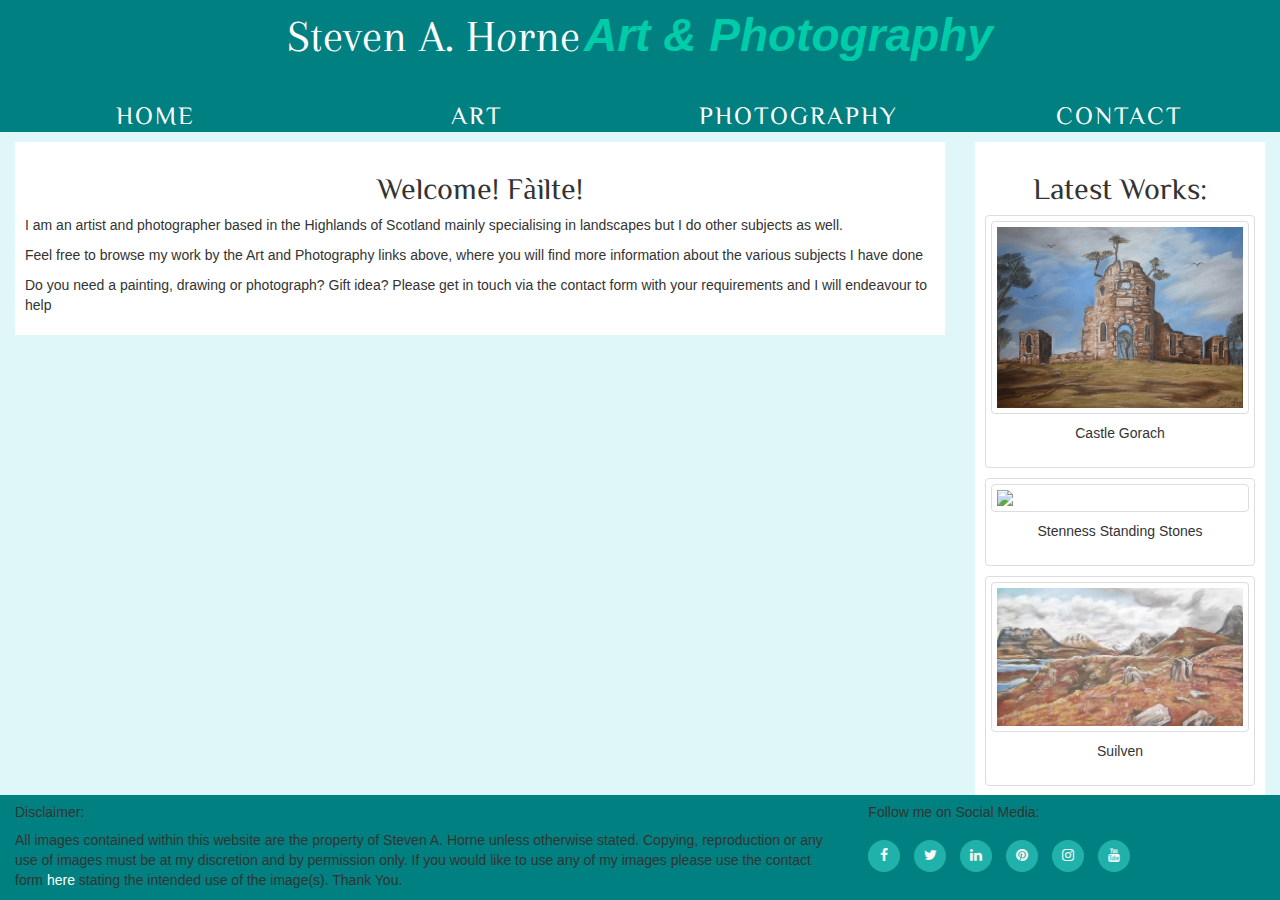
==== index.html @ 1c75224b "side bar added and images added" ====
<!DOCTYPE html>
<html lang="en">
<head>
        <meta charset="UTF-8">
        <meta name="viewport" content="width=device-width, initial-scale=1">
        <link rel="stylesheet" href="https://maxcdn.bootstrapcdn.com/bootstrap/3.3.7/css/bootstrap.min.css" type="text/css" />
        <link rel="stylesheet" href="https://maxcdn.bootstrapcdn.com/font-awesome/4.7.0/css/font-awesome.min.css" type="text/css" />
        <link rel="stylesheet" href="https://cdnjs.cloudflare.com/ajax/libs/hover.css/2.3.1/css/hover-min.css" type="text/css" />
        <link rel="stylesheet" href="css/style.css" type="text/css"/>
        <title>UX Milestone Project - Steven A. Horne - Home</title>
        
    </head>
    
    <body>
        <header class="container-fluid">
            <div class="row">
                <div class="col-md-12">
                    <div class="heading">
                        <h1 class="name text-center">Steven A. H<span class="span">o</span>rne</h1>
                        <h2 class="title inline-block text-center">Art & Photography</h2>
                    </div>
                </div>
            </div>
            
            <div class="row">
                <ul class="list-inline">
                    <li class="col-xs-6 col-sm-3 menu-item">
                        <a href="index.html" class="link" target="_blank"><span class="mobile-link"> Home</span></a>
                    </li>
                    <li class="col-xs-6 col-sm-3 menu-item">
                        <a href="art.html" class="link" target="_blank"><span class="mobile-link"> Art</span></a>
                    </li>
                    <li class="col-xs-6 col-sm-3 menu-item">
                        <a href="photography.html" class="link" target="_blank"><span class="mobile-link"> Photography</span></a>
                    </li>
                    <li class="col-xs-6 col-sm-3 menu-item">
                        <a href="contact.html" class="link" target="_blank"><span class="mobile-link"> Contact</span></a>
                    </li>
                </ul>
            </div>
            
        </header>
        
        <section class="container-fluid">
            <div class="row">

                <div class="col-md-9">
                    <div class="main">
                        <h1 class="welcome">Welcome! Fàilte!</h1>
                        <p class="text">I am an artist and photographer based in the Highlands of Scotland mainly specialising in landscapes
                        but I do other subjects as well.</p>
                        <p class="text">Feel free to browse my work by the Art and Photography links above, where you will find more information about the
                        various subjects I have done</p>
                        <p class="text">Do you need a painting, drawing or photograph? Gift idea? Please get in touch via the contact form with your requirements and
                        I will endeavour to help</p>
                    </div>
                </div>

                <div class="col-md-3">
                    <div class="side">
                            
                        <h3 class="welcome">Latest Works:</h3>
                        
                        <div class="thumbnail">
                            <img class="img-thumbnail img-responsive" src="img/art/Castle_Gorach_II.png"> 
                            <div class="caption">
                                <p>Castle Gorach</p>
                            </div>
                        </div>
                        
                        <div class="thumbnail">
                            <img class="img-thumbnail img-responsive" src="img/photography/SAH_06062018_Orkney_Stenness1bw.png">
                            <div class="caption">
                                <p>Stenness Standing Stones</p>
                             </div>
                        </div>
                        
                        <div class="thumbnail">
                            <img class="img-thumbnail img-responsive" src="img/art/Suilven.png">
                              <div class="caption">
                                 <p>Suilven</p>
                              </div>
                        </div>
                    </div>
                </div>

            </div>
        </section>
        
        <footer class="container-fluid">
            <div class="row">
                <div class="col-md-8">
                    <h5 class="uppercase general-sub">Disclaimer:</h5>
                    <p class="inline-block">All images contained within this website are the
                    property of Steven A. Horne unless otherwise stated.
                    Copying, reproduction or any use of images must be at my discretion
                    and by permission only.  If you would like to use any of my images
                    please use the contact form <a class="contact-link" target="_blank" href="contact.html">here</a> stating the intended use of the image(s).  Thank You.</p>
                </div>
                <div class="col-sm-4">
                <h5 class="uppercase general-sub">Follow me on Social Media:</h5>
                <ul class="list-inline social-links">
                    <li><a target="_blank" href="#"><i class="fa fa-facebook"></i></a></li>
                    <li><a target="_blank" href="#"><i class="fa fa-twitter"></i></a></li>
                    <li><a target="_blank" href="#"><i class="fa fa-linkedin"></i></a></li>
                    <li><a target="_blank" href="#"><i class="fa fa-pinterest"></i></a></li>
                    <li><a target="_blank" href="#"><i class="fa fa-instagram"></i></a></li>
                    <li><a target="_blank" href="#"><i class="fa fa-youtube"></i></a></li>
                </ul>
            </div>
            </div>
            
        </footer>
        
        <script src="https://cdnjs.cloudflare.com/ajax/libs/jquery/3.3.7/jquery.min.js"></script>
        <script src="https://stackpath.bootstrapcdn.com/bootstrap/3.3.7/js/bootstrap.min.js"></script>
    
    </body>
</html>
---- css/style.css ----
@import url('https://fonts.googleapis.com/css?family=Arapey:100,200,300,400,500,600,700|ZCOOL+XiaoWei:100,200,300,400,500,600,700');

body {
    background-color: #E0F7FA
}

/*Header */
header {
    background-color: #008080;
}
.heading {
    margin: 0 auto;
    padding: 10px;
    text-align: center;
}
.name {
    font-family: 'Arapey', serif;
    font-weight: 100;
    font-size: 46px;
    margin-top: 50px;
    color: #ffffff;
    display: inline;
    text-align: center;
}
.title {
    font-family: "Arial", sans-serif;
    font-weight: bold;
    font-size: 46px;
    font-style: italic;
    display:inline;
    text-align: center;
    color: #00ccaa;
}
.span {
    font-style: italic;
}
/*----Navbar*/
ul {
    margin-top: 20px;
}
.menu-item {
    font-family: 'ZCOOL XiaoWei', serif;
    font-weight: 100;
    font-size: 25px;
    height: 40px;
    text-align: center;
    padding: 0;
    letter-spacing: 2px;
}

.menu-item a {
    width: 100%;
    text-decoration: none;
    color: #ffffff;
}

.menu-item span {
    display: block;
    width: 100%;
    padding-top: 5px;
    text-align: center;
    text-transform: uppercase;
}
.menu-item:hover {
    background-color: #00ccaa;
}
.menu-item a:hover {
        color: #0000aa;
}
/* Footer */

/* Main content */

.main {
    background-color: #ffffff;
    margin: 0 auto;
    margin-top: 10px;
    margin-right: 0px;
    padding: 10px;
}
.welcome {
    font-family: 'ZCOOL XiaoWei', serif;
    font-weight: 200;
    font-size: 30px;
    text-align: center;
}
.side {
    background-color: #ffffff;
    margin: 0 auto;
    margin-top: 10px;
    padding: 10px;
    height: 100%;
}
.thumbnail {
    margin: 0 auto;
    height: auto;
    padding: 5px;
    margin-bottom: 10px;
}
.img-thumbnail {
      border: 1px solid #ddd; /* Gray border */
      border-radius: 4px;  /* Rounded border */
      padding: 5px; /* Some padding */
      width: 100%; /* Set a small width */
      margin: 0 auto;
}
.caption {
    text-align: center;
}

footer {
    background-color: #008080;
    position: fixed;
    bottom: 0;
}
.contact-link {
    text-decoration: none;
    color: #ffffff;
}
.contact-link:hover {
    text-decoration: none;
    color: #ffff00;
}
.social-links li a i {
    width: 32px;
    height: 32px;
    padding: 12px 0;
    border-radius: 50%;
    line-height: 7px;
    text-align: center;
    color: #fafafa;
    background: #20b2aa;
    transition: all 0.35s ease-in-out;
    -moz-transition: all 0.35s ease-in-out;
    -webkit-transition: all 0.35s ease-in-out;
    -o-transition: all 0.35s ease-in-out;
}

.social-links li a i:hover {
    background: #000000;
}

@media(max-width: 992px) {
    .name, .title {
        display: inline-block;
    }
    .title {
        margin-top: 0;
    }
    
}

@media(max-width: 768px) {
    header {
        padding-bottom: 5px;
        padding-top: 5px;    
    }
    .heading {
        padding: 0px;
    }
    h1, h2 {
        margin-top: 0;
    }
    .name {
        margin: 0;
    }
    .mobile-link {
        height: 100%;
        margin-bottom: 30px;
    }
    .list-inline {
        font-size: 24px;
    }
}
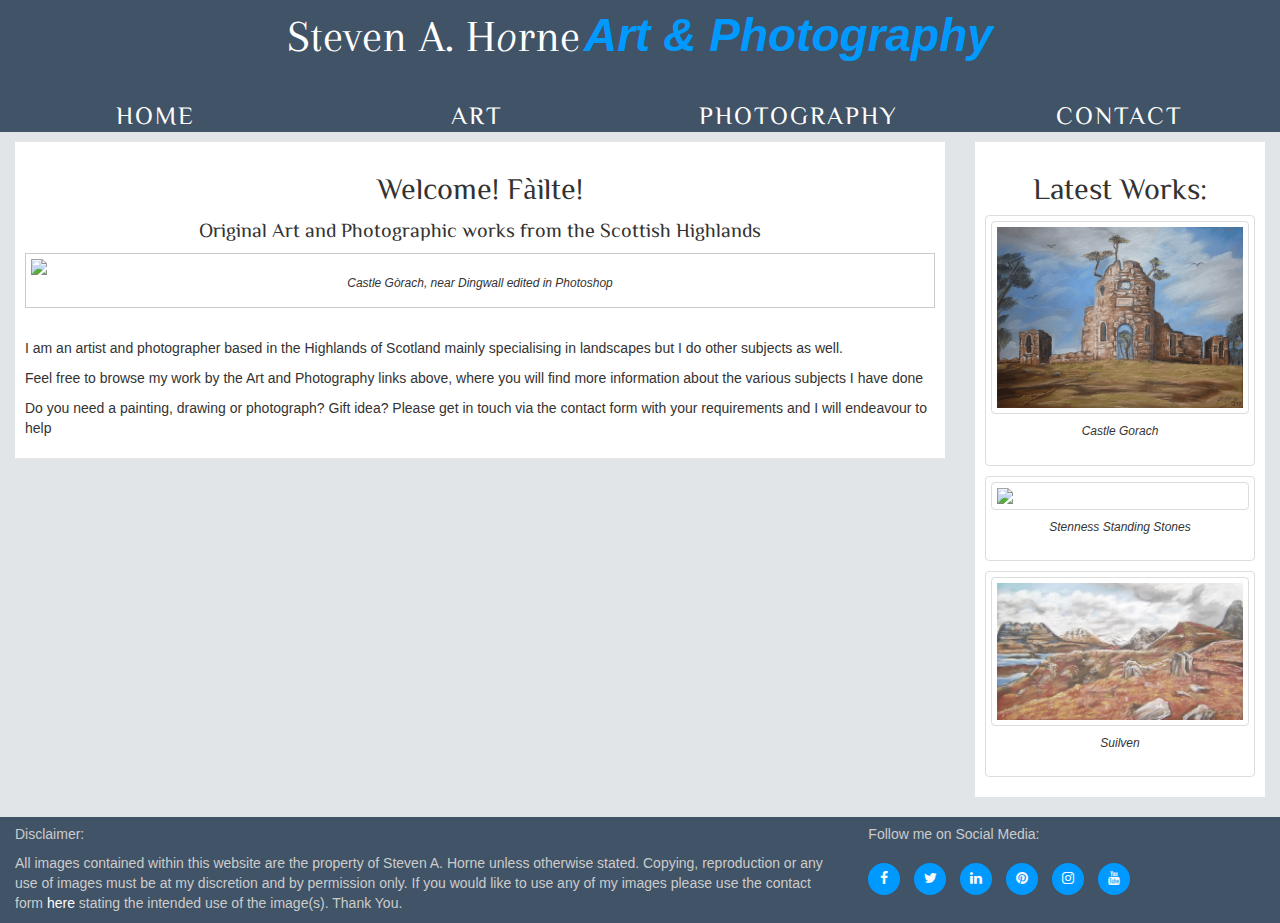
==== commit b3ed900e: "change of colour scheme and main section" ====
--- a/index.html
+++ b/index.html
@@ -47,6 +47,11 @@
                 <div class="col-md-9">
                     <div class="main">
                         <h1 class="welcome">Welcome! Fàilte!</h1>
+                        <p class="sub-heading">Original Art and Photographic works from the Scottish Highlands</p>
+                        <div class="photo">
+                            <img class="img-responsive" src="img/photography/SAH_06.04.15_CastleGorach2b.png"></img>
+                            <p class="caption">Castle Gòrach, near Dingwall edited in Photoshop</p>
+                        </div>
                         <p class="text">I am an artist and photographer based in the Highlands of Scotland mainly specialising in landscapes
                         but I do other subjects as well.</p>
                         <p class="text">Feel free to browse my work by the Art and Photography links above, where you will find more information about the
--- a/css/style.css
+++ b/css/style.css
@@ -1,12 +1,12 @@
 @import url('https://fonts.googleapis.com/css?family=Arapey:100,200,300,400,500,600,700|ZCOOL+XiaoWei:100,200,300,400,500,600,700');
 
 body {
-    background-color: #E0F7FA
+    background-color: #e2e5e8
 }
 
 /*Header */
 header {
-    background-color: #008080;
+    background-color: #415366;
 }
 .heading {
     margin: 0 auto;
@@ -29,7 +29,7 @@
     font-style: italic;
     display:inline;
     text-align: center;
-    color: #00ccaa;
+    color: #0099ff;
 }
 .span {
     font-style: italic;
@@ -84,6 +84,21 @@
     font-size: 30px;
     text-align: center;
 }
+.sub-heading {
+    font-family: 'ZCOOL XiaoWei', serif;
+    font-weight: 200;
+    font-size: 20px;
+    text-align: center;
+}
+.photo {
+    border: 1px solid #cacaca;
+    padding: 5px;
+    margin-bottom: 30px;
+}
+.caption {
+    font-size: 12px;
+    font-style: italic;
+}
 .side {
     background-color: #ffffff;
     margin: 0 auto;
@@ -109,9 +124,11 @@
 }
 
 footer {
-    background-color: #008080;
-    position: fixed;
+    background-color: #415366;
+    position: relative;
     bottom: 0;
+    margin-top: 20px;
+    color: #cccccc;
 }
 .contact-link {
     text-decoration: none;
@@ -129,7 +146,7 @@
     line-height: 7px;
     text-align: center;
     color: #fafafa;
-    background: #20b2aa;
+    background: #0099ff;
     transition: all 0.35s ease-in-out;
     -moz-transition: all 0.35s ease-in-out;
     -webkit-transition: all 0.35s ease-in-out;
@@ -137,7 +154,7 @@
 }
 
 .social-links li a i:hover {
-    background: #000000;
+    background-color: #000000;
 }
 
 @media(max-width: 992px) {
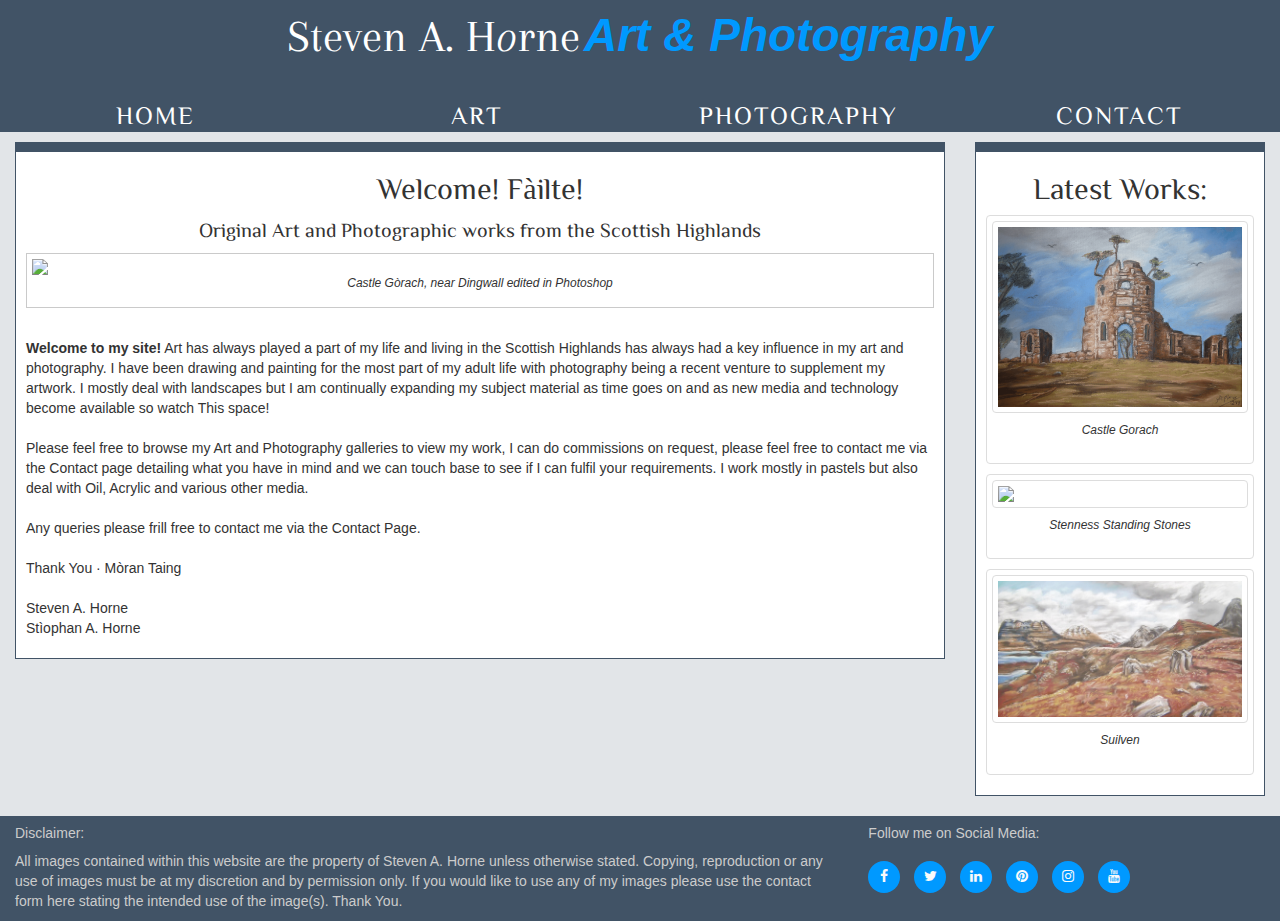
==== commit ef215d3f: "Added main section content and CSS tidy up" ====
--- a/index.html
+++ b/index.html
@@ -52,12 +52,22 @@
                             <img class="img-responsive" src="img/photography/SAH_06.04.15_CastleGorach2b.png"></img>
                             <p class="caption">Castle Gòrach, near Dingwall edited in Photoshop</p>
                         </div>
-                        <p class="text">I am an artist and photographer based in the Highlands of Scotland mainly specialising in landscapes
-                        but I do other subjects as well.</p>
-                        <p class="text">Feel free to browse my work by the Art and Photography links above, where you will find more information about the
-                        various subjects I have done</p>
-                        <p class="text">Do you need a painting, drawing or photograph? Gift idea? Please get in touch via the contact form with your requirements and
-                        I will endeavour to help</p>
+                            <p class="text"><span class="highlight">Welcome to my site!</span>  Art has always played a part of my life and living in the Scottish Highlands has always had a key influence in my art and photography.
+                            I have been drawing and painting for the most part of my adult life with photography being a recent venture to supplement my artwork.  
+                            I mostly deal with landscapes but I am continually expanding my subject material as time goes on and as new media and technology become available so watch
+                            This space!
+                            <br><br>
+                            Please feel free to browse my Art and Photography galleries to view my work, I can do commissions on request, please feel free to contact me via the 
+                            <a class="contact-link" target="_blank" href="contact.html">Contact</a> page detailing what you have in mind and we can touch base to see if I can fulfil your requirements.  I work mostly in pastels but also deal with Oil, Acrylic and various other media.
+                            <br><br>
+                            Any queries please frill free to contact me via the <a class="contact-link" target="_blank" href="contact.html">Contact Page</a>.
+                            <br><br>
+                            Thank You &middot; Mòran Taing
+                            <br><br>
+                            Steven A. Horne
+                            <br>
+                            Stìophan A. Horne
+                            </p>
                     </div>
                 </div>
 
@@ -117,7 +127,7 @@
             
         </footer>
         
-        <script src="https://cdnjs.cloudflare.com/ajax/libs/jquery/3.3.7/jquery.min.js"></script>
+        <script src="https://ajax.googleapis.com/ajax/libs/jquery/1.12.4/jquery.min.js"></script>
         <script src="https://stackpath.bootstrapcdn.com/bootstrap/3.3.7/js/bootstrap.min.js"></script>
     
     </body>
--- a/css/style.css
+++ b/css/style.css
@@ -1,18 +1,23 @@
 @import url('https://fonts.googleapis.com/css?family=Arapey:100,200,300,400,500,600,700|ZCOOL+XiaoWei:100,200,300,400,500,600,700');
+
+/*================================== Colour Scheme */
 
 body {
     background-color: #e2e5e8
 }
 
-/*Header */
-header {
+header, footer {
     background-color: #415366;
+    
+/*================================== Header */
+
 }
 .heading {
     margin: 0 auto;
     padding: 10px;
     text-align: center;
 }
+
 .name {
     font-family: 'Arapey', serif;
     font-weight: 100;
@@ -22,6 +27,7 @@
     display: inline;
     text-align: center;
 }
+
 .title {
     font-family: "Arial", sans-serif;
     font-weight: bold;
@@ -31,13 +37,17 @@
     text-align: center;
     color: #0099ff;
 }
+
 .span {
     font-style: italic;
 }
-/*----Navbar*/
+
+/*================================== Navbar */
+
 ul {
     margin-top: 20px;
 }
+
 .menu-item {
     font-family: 'ZCOOL XiaoWei', serif;
     font-weight: 100;
@@ -61,15 +71,16 @@
     text-align: center;
     text-transform: uppercase;
 }
+
 .menu-item:hover {
-    background-color: #00ccaa;
-}
+    background-color: #0099ff;
+}
+
 .menu-item a:hover {
-        color: #0000aa;
-}
-/* Footer */
-
-/* Main content */
+        color: #ffffff;
+}
+
+/*================================== Main Section */
 
 .main {
     background-color: #ffffff;
@@ -77,34 +88,52 @@
     margin-top: 10px;
     margin-right: 0px;
     padding: 10px;
-}
+    border-top: 10px solid #415366;
+    border-left: 1px solid #415366;
+    border-bottom: 1px solid #415366;
+    border-right: 1px solid #415366;
+}
+
 .welcome {
     font-family: 'ZCOOL XiaoWei', serif;
     font-weight: 200;
     font-size: 30px;
     text-align: center;
-}
+    margin-top: 10px;
+}
+
 .sub-heading {
     font-family: 'ZCOOL XiaoWei', serif;
     font-weight: 200;
     font-size: 20px;
     text-align: center;
 }
+
 .photo {
     border: 1px solid #cacaca;
     padding: 5px;
     margin-bottom: 30px;
 }
+
 .caption {
     font-size: 12px;
     font-style: italic;
 }
+
+.highlight {
+    font-weight: 800;
+}
+
 .side {
     background-color: #ffffff;
     margin: 0 auto;
     margin-top: 10px;
     padding: 10px;
     height: 100%;
+    border-top: 10px solid #415366;
+    border-left: 1px solid #415366;
+    border-bottom: 1px solid #415366;
+    border-right: 1px solid #415366;
 }
 .thumbnail {
     margin: 0 auto;
@@ -112,6 +141,7 @@
     padding: 5px;
     margin-bottom: 10px;
 }
+
 .img-thumbnail {
       border: 1px solid #ddd; /* Gray border */
       border-radius: 4px;  /* Rounded border */
@@ -119,25 +149,31 @@
       width: 100%; /* Set a small width */
       margin: 0 auto;
 }
+
 .caption {
     text-align: center;
 }
 
+/*================================== Footer */
+
 footer {
-    background-color: #415366;
     position: relative;
     bottom: 0;
     margin-top: 20px;
     color: #cccccc;
 }
+
 .contact-link {
+    color: inherit;
     text-decoration: none;
-    color: #ffffff;
-}
+    font-weight: 400;
+}
+
 .contact-link:hover {
     text-decoration: none;
-    color: #ffff00;
-}
+    color: #0099ff;
+}
+
 .social-links li a i {
     width: 32px;
     height: 32px;
@@ -157,6 +193,8 @@
     background-color: #000000;
 }
 
+/*================================== Media Queries */
+
 @media(max-width: 992px) {
     .name, .title {
         display: inline-block;
